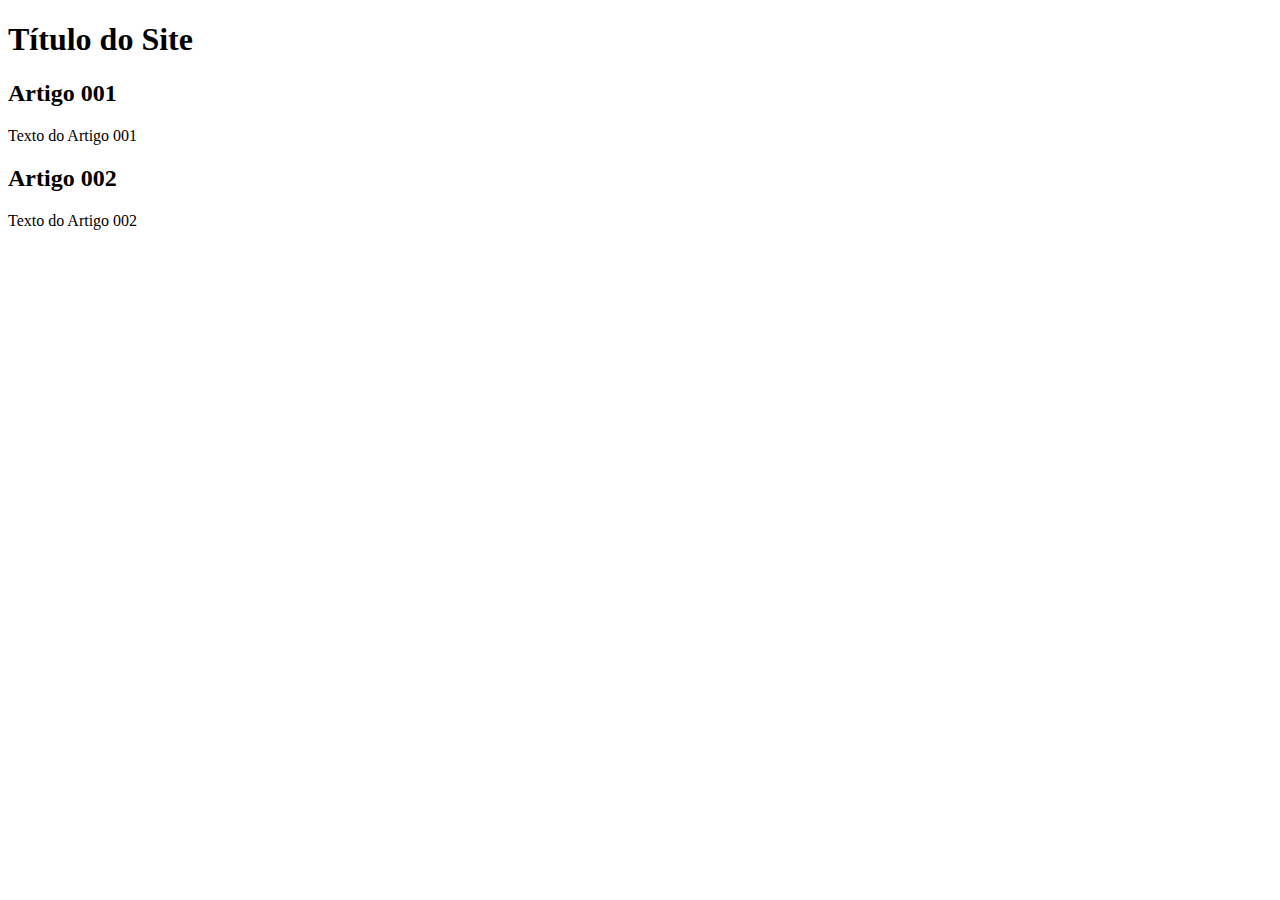
==== Site-Exemplo/index.html @ 9c2be555 "Update index.html" ====
<!DOCTYPE html>
<html lang="pt-br">
<head>
    <meta charset="UTF-8">
    <meta name="viewport" content="width=device-width, initial-scale=1.0">
    <title>TÍTULO DO SITE</title>
</head>
<body>
    <main>
        <header>
            <h1>Título do Site</h1>
        </header>
        <article>
            <h2>Artigo 001</h2>
            <p>Texto do Artigo 001</p>
        </article>
        <article>
            <h2>Artigo 002</h2>
            <p>Texto do Artigo 002</p>
        </article>
    </main>
</body>
</html>
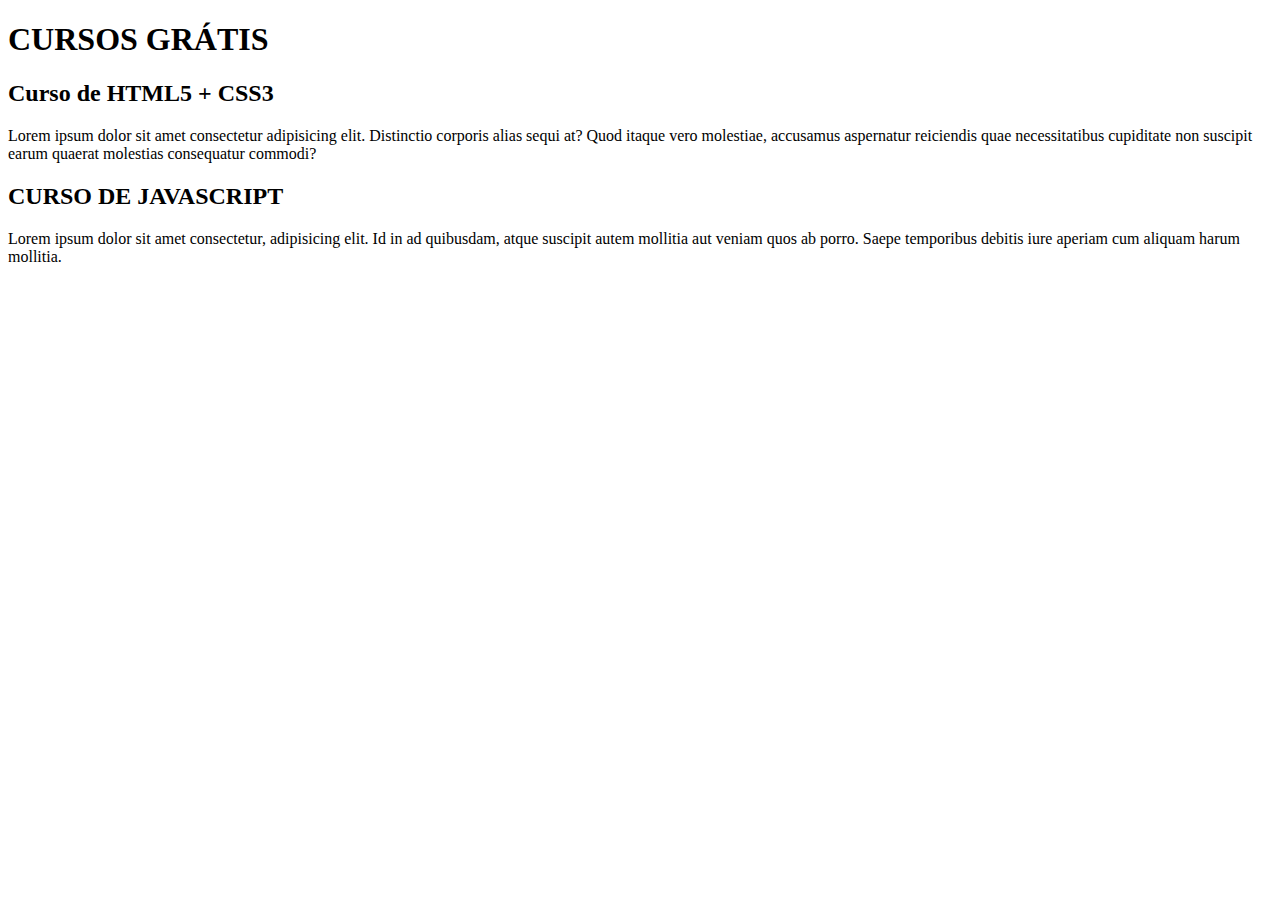
==== commit c6529049: "Update in 'Conteúdo' branch" ====
--- a/Site-Exemplo/index.html
+++ b/Site-Exemplo/index.html
@@ -3,20 +3,20 @@
 <head>
     <meta charset="UTF-8">
     <meta name="viewport" content="width=device-width, initial-scale=1.0">
-    <title>TÍTULO DO SITE</title>
+    <title></title>
 </head>
 <body>
     <main>
         <header>
-            <h1>Título do Site</h1>
+            <h1>CURSOS GRÁTIS</h1>
         </header>
         <article>
-            <h2>Artigo 001</h2>
-            <p>Texto do Artigo 001</p>
+            <h2>Curso de HTML5 + CSS3</h2>
+            <p>Lorem ipsum dolor sit amet consectetur adipisicing elit. Distinctio corporis alias sequi at? Quod itaque vero molestiae, accusamus aspernatur reiciendis quae necessitatibus cupiditate non suscipit earum quaerat molestias consequatur commodi?</p>
         </article>
         <article>
-            <h2>Artigo 002</h2>
-            <p>Texto do Artigo 002</p>
+            <h2>CURSO DE JAVASCRIPT</h2>
+            <p>Lorem ipsum dolor sit amet consectetur, adipisicing elit. Id in ad quibusdam, atque suscipit autem mollitia aut veniam quos ab porro. Saepe temporibus debitis iure aperiam cum aliquam harum mollitia.</p>
         </article>
     </main>
 </body>
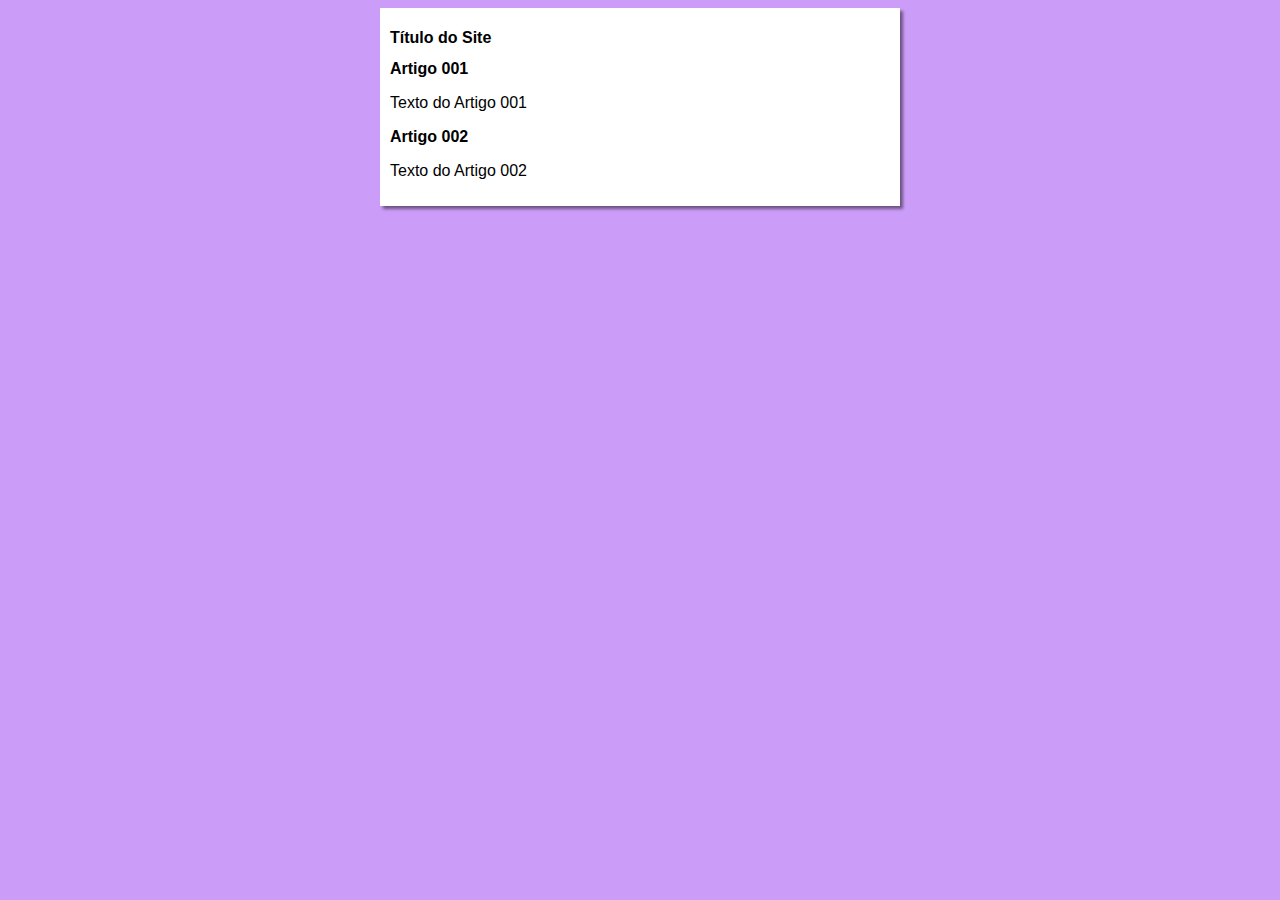
==== commit 3f33ca30: "Update in 'Desing' branch" ====
--- a/Site-Exemplo/index.html
+++ b/Site-Exemplo/index.html
@@ -3,20 +3,21 @@
 <head>
     <meta charset="UTF-8">
     <meta name="viewport" content="width=device-width, initial-scale=1.0">
-    <title></title>
+    <title>TÍTULO DO SITE</title>
+    <link rel="stylesheet" href="estilos/style.css">
 </head>
 <body>
     <main>
         <header>
-            <h1>CURSOS GRÁTIS</h1>
+            <h1>Título do Site</h1>
         </header>
         <article>
-            <h2>Curso de HTML5 + CSS3</h2>
-            <p>Lorem ipsum dolor sit amet consectetur adipisicing elit. Distinctio corporis alias sequi at? Quod itaque vero molestiae, accusamus aspernatur reiciendis quae necessitatibus cupiditate non suscipit earum quaerat molestias consequatur commodi?</p>
+            <h2>Artigo 001</h2>
+            <p>Texto do Artigo 001</p>
         </article>
         <article>
-            <h2>CURSO DE JAVASCRIPT</h2>
-            <p>Lorem ipsum dolor sit amet consectetur, adipisicing elit. Id in ad quibusdam, atque suscipit autem mollitia aut veniam quos ab porro. Saepe temporibus debitis iure aperiam cum aliquam harum mollitia.</p>
+            <h2>Artigo 002</h2>
+            <p>Texto do Artigo 002</p>
         </article>
     </main>
 </body>
--- a/Site-Exemplo/estilos/style.css
+++ b/Site-Exemplo/estilos/style.css
@@ -0,0 +1,17 @@
+* {
+    font-family: Arial, Helvetica, sans-serif;
+    font-size: 16px;
+}
+
+body{
+    background-color: rgb(204, 157, 248);
+
+}
+
+main{
+    background-color: white;
+    width: 500px;
+    margin: auto;
+    padding: 10px;
+    box-shadow: 3px 3px 3px rgba(0, 0, 0, 0.473);
+}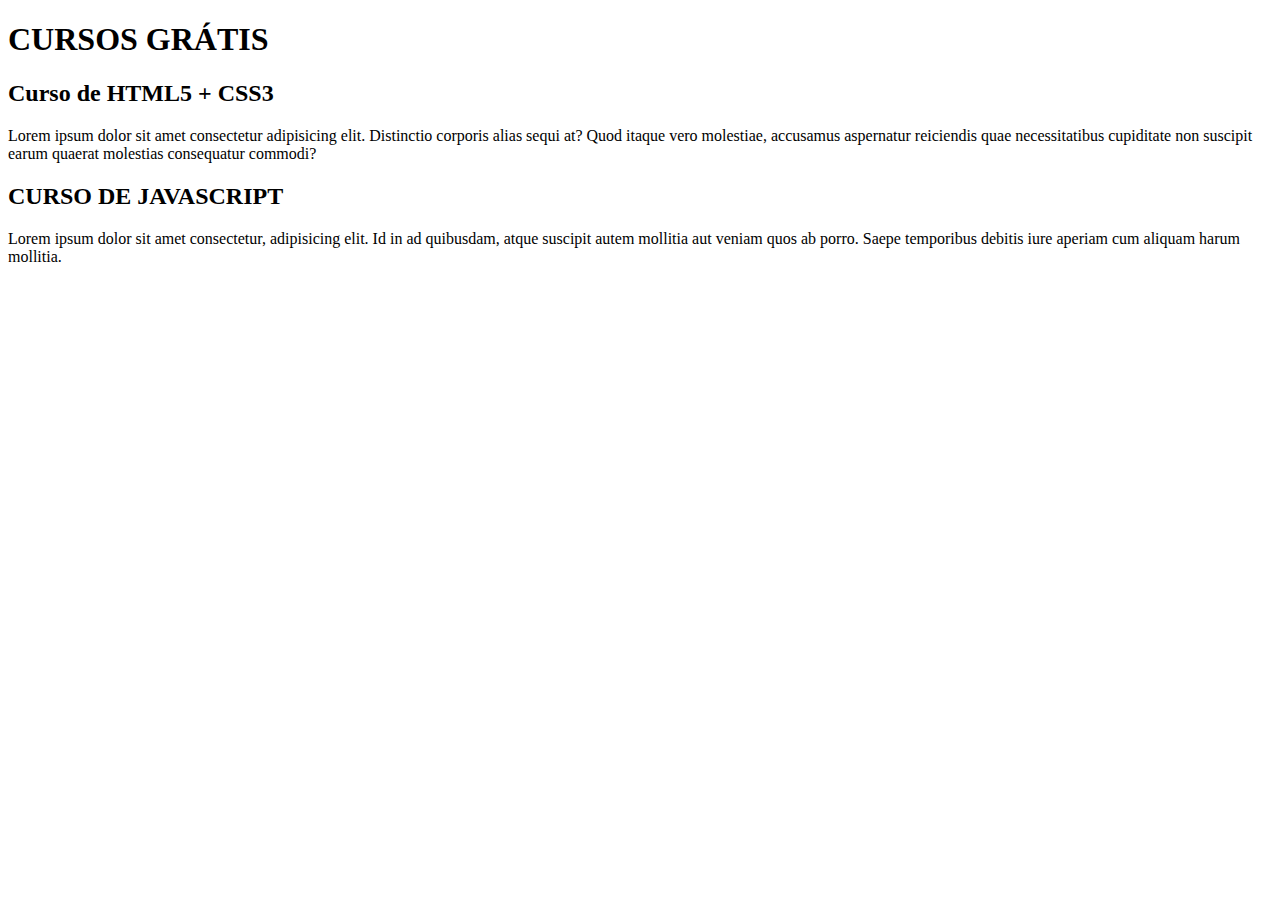
==== commit 14f416ce: "Wrong update" ====
--- a/Site-Exemplo/index.html
+++ b/Site-Exemplo/index.html
@@ -3,21 +3,20 @@
 <head>
     <meta charset="UTF-8">
     <meta name="viewport" content="width=device-width, initial-scale=1.0">
-    <title>TÍTULO DO SITE</title>
-    <link rel="stylesheet" href="estilos/style.css">
+    <title>Site CursoeVideo</title>
 </head>
 <body>
     <main>
         <header>
-            <h1>Título do Site</h1>
+            <h1>CURSOS GRÁTIS</h1>
         </header>
         <article>
-            <h2>Artigo 001</h2>
-            <p>Texto do Artigo 001</p>
+            <h2>Curso de HTML5 + CSS3</h2>
+            <p>Lorem ipsum dolor sit amet consectetur adipisicing elit. Distinctio corporis alias sequi at? Quod itaque vero molestiae, accusamus aspernatur reiciendis quae necessitatibus cupiditate non suscipit earum quaerat molestias consequatur commodi?</p>
         </article>
         <article>
-            <h2>Artigo 002</h2>
-            <p>Texto do Artigo 002</p>
+            <h2>CURSO DE JAVASCRIPT</h2>
+            <p>Lorem ipsum dolor sit amet consectetur, adipisicing elit. Id in ad quibusdam, atque suscipit autem mollitia aut veniam quos ab porro. Saepe temporibus debitis iure aperiam cum aliquam harum mollitia.</p>
         </article>
     </main>
 </body>
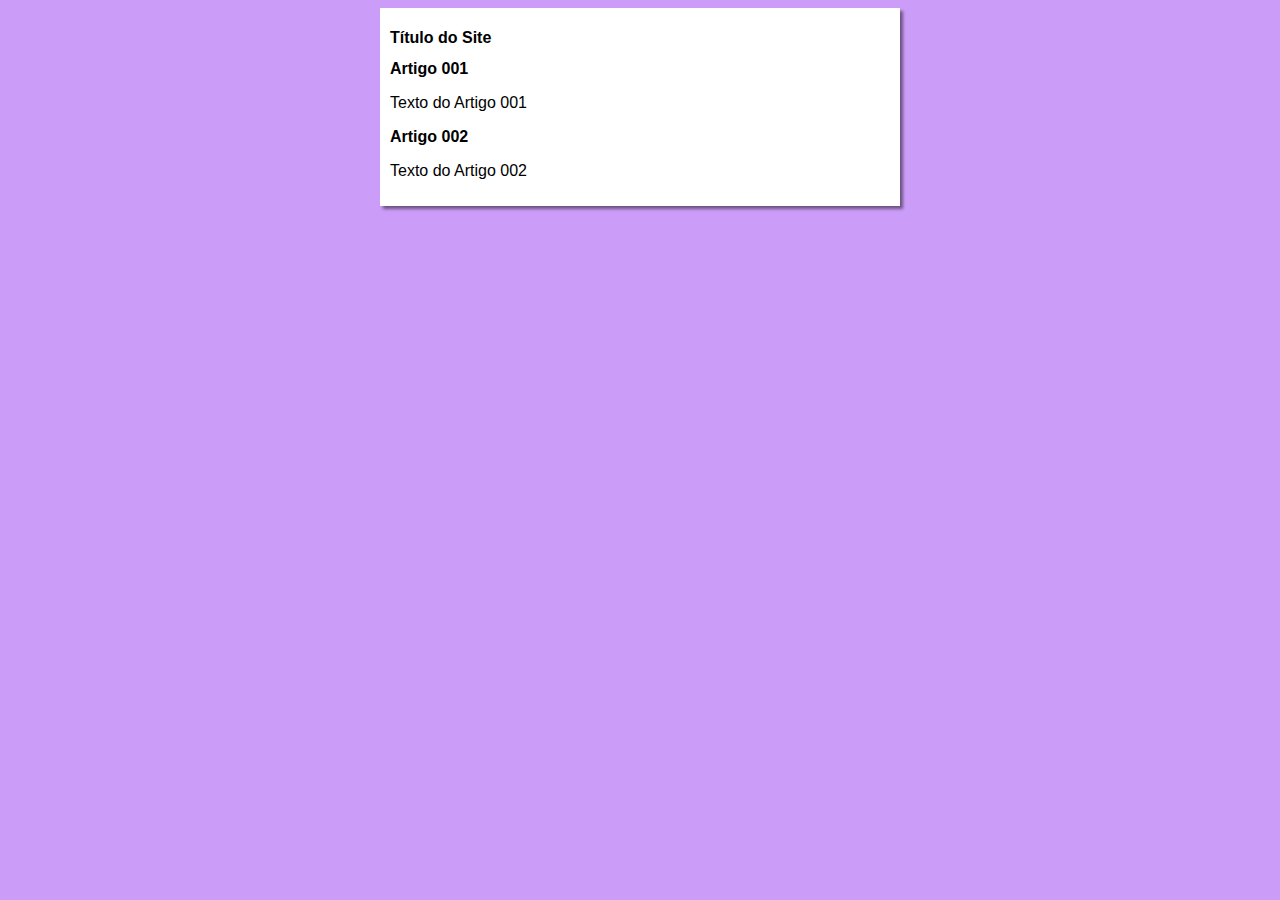
==== commit be95e530: "Update in 'title'" ====
--- a/Site-Exemplo/index.html
+++ b/Site-Exemplo/index.html
@@ -3,20 +3,21 @@
 <head>
     <meta charset="UTF-8">
     <meta name="viewport" content="width=device-width, initial-scale=1.0">
-    <title>Site CursoeVideo</title>
+    <title>SITE DO CURSO EM VÍDEO</title>
+    <link rel="stylesheet" href="estilos/style.css">
 </head>
 <body>
     <main>
         <header>
-            <h1>CURSOS GRÁTIS</h1>
+            <h1>Título do Site</h1>
         </header>
         <article>
-            <h2>Curso de HTML5 + CSS3</h2>
-            <p>Lorem ipsum dolor sit amet consectetur adipisicing elit. Distinctio corporis alias sequi at? Quod itaque vero molestiae, accusamus aspernatur reiciendis quae necessitatibus cupiditate non suscipit earum quaerat molestias consequatur commodi?</p>
+            <h2>Artigo 001</h2>
+            <p>Texto do Artigo 001</p>
         </article>
         <article>
-            <h2>CURSO DE JAVASCRIPT</h2>
-            <p>Lorem ipsum dolor sit amet consectetur, adipisicing elit. Id in ad quibusdam, atque suscipit autem mollitia aut veniam quos ab porro. Saepe temporibus debitis iure aperiam cum aliquam harum mollitia.</p>
+            <h2>Artigo 002</h2>
+            <p>Texto do Artigo 002</p>
         </article>
     </main>
 </body>
--- a/Site-Exemplo/estilos/style.css
+++ b/Site-Exemplo/estilos/style.css
@@ -0,0 +1,17 @@
+* {
+    font-family: Arial, Helvetica, sans-serif;
+    font-size: 16px;
+}
+
+body{
+    background-color: rgb(204, 157, 248);
+
+}
+
+main{
+    background-color: white;
+    width: 500px;
+    margin: auto;
+    padding: 10px;
+    box-shadow: 3px 3px 3px rgba(0, 0, 0, 0.473);
+}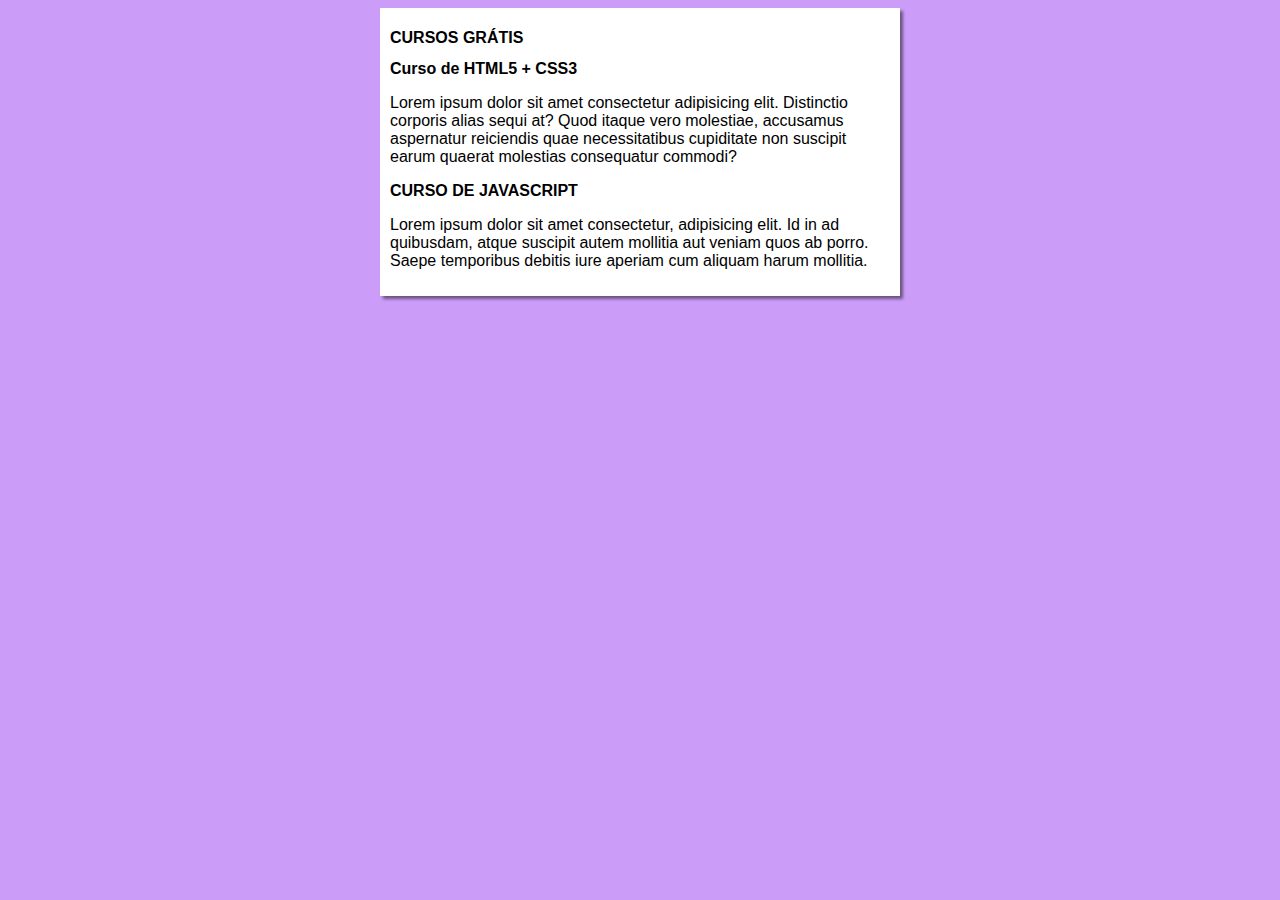
==== commit 92a2e097: "Merge branch 'Desing'" ====
--- a/Site-Exemplo/index.html
+++ b/Site-Exemplo/index.html
@@ -9,15 +9,15 @@
 <body>
     <main>
         <header>
-            <h1>Título do Site</h1>
+            <h1>CURSOS GRÁTIS</h1>
         </header>
         <article>
-            <h2>Artigo 001</h2>
-            <p>Texto do Artigo 001</p>
+            <h2>Curso de HTML5 + CSS3</h2>
+            <p>Lorem ipsum dolor sit amet consectetur adipisicing elit. Distinctio corporis alias sequi at? Quod itaque vero molestiae, accusamus aspernatur reiciendis quae necessitatibus cupiditate non suscipit earum quaerat molestias consequatur commodi?</p>
         </article>
         <article>
-            <h2>Artigo 002</h2>
-            <p>Texto do Artigo 002</p>
+            <h2>CURSO DE JAVASCRIPT</h2>
+            <p>Lorem ipsum dolor sit amet consectetur, adipisicing elit. Id in ad quibusdam, atque suscipit autem mollitia aut veniam quos ab porro. Saepe temporibus debitis iure aperiam cum aliquam harum mollitia.</p>
         </article>
     </main>
 </body>
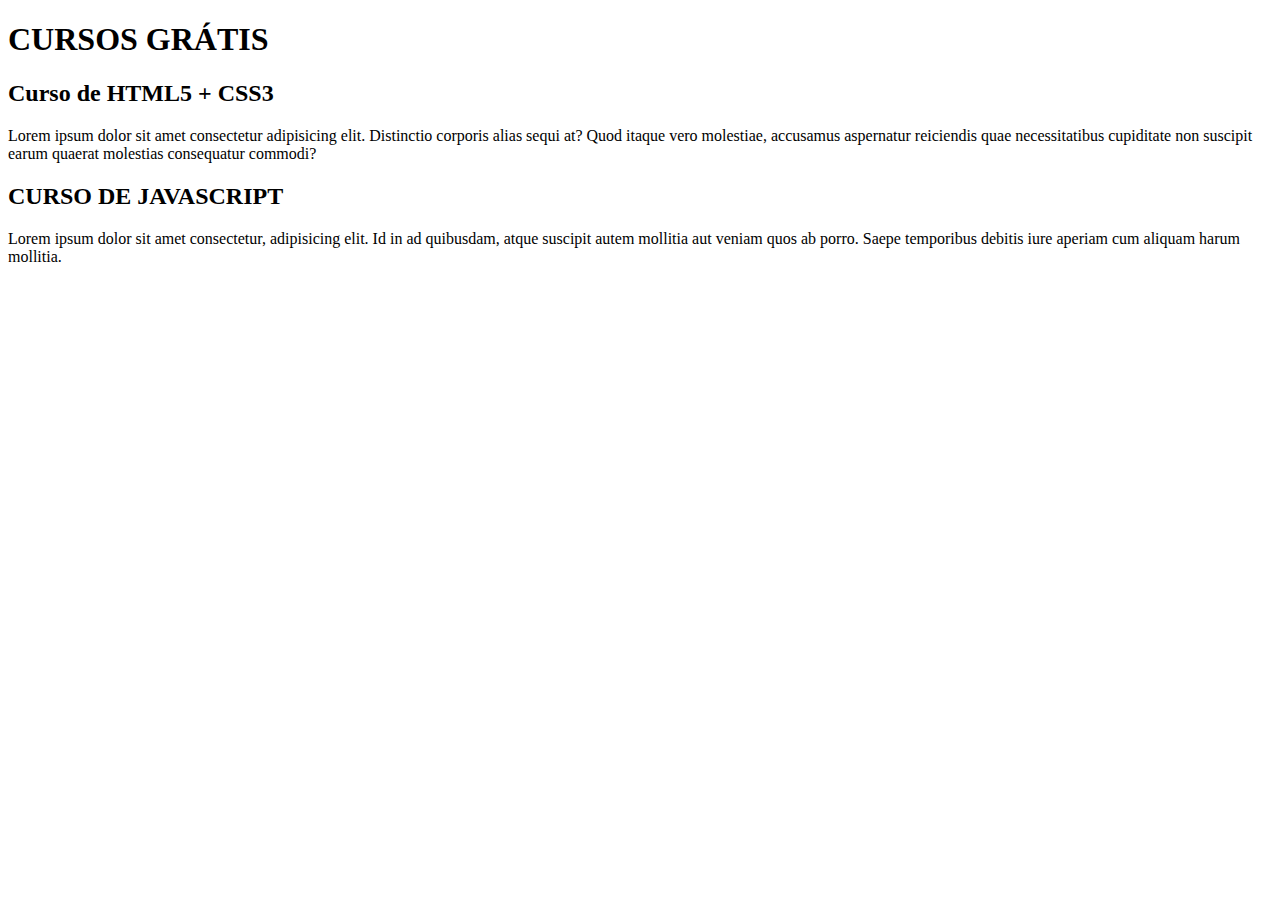
==== commit 095e63b4: "Update index.html" ====
--- a/Site-Exemplo/index.html
+++ b/Site-Exemplo/index.html
@@ -4,7 +4,7 @@
     <meta charset="UTF-8">
     <meta name="viewport" content="width=device-width, initial-scale=1.0">
     <title>SITE DO CURSO EM VÍDEO</title>
-    <link rel="stylesheet" href="estilos/style.css">
+    <link rel="stylesheet" href="Estilos/style.css">
 </head>
 <body>
     <main>
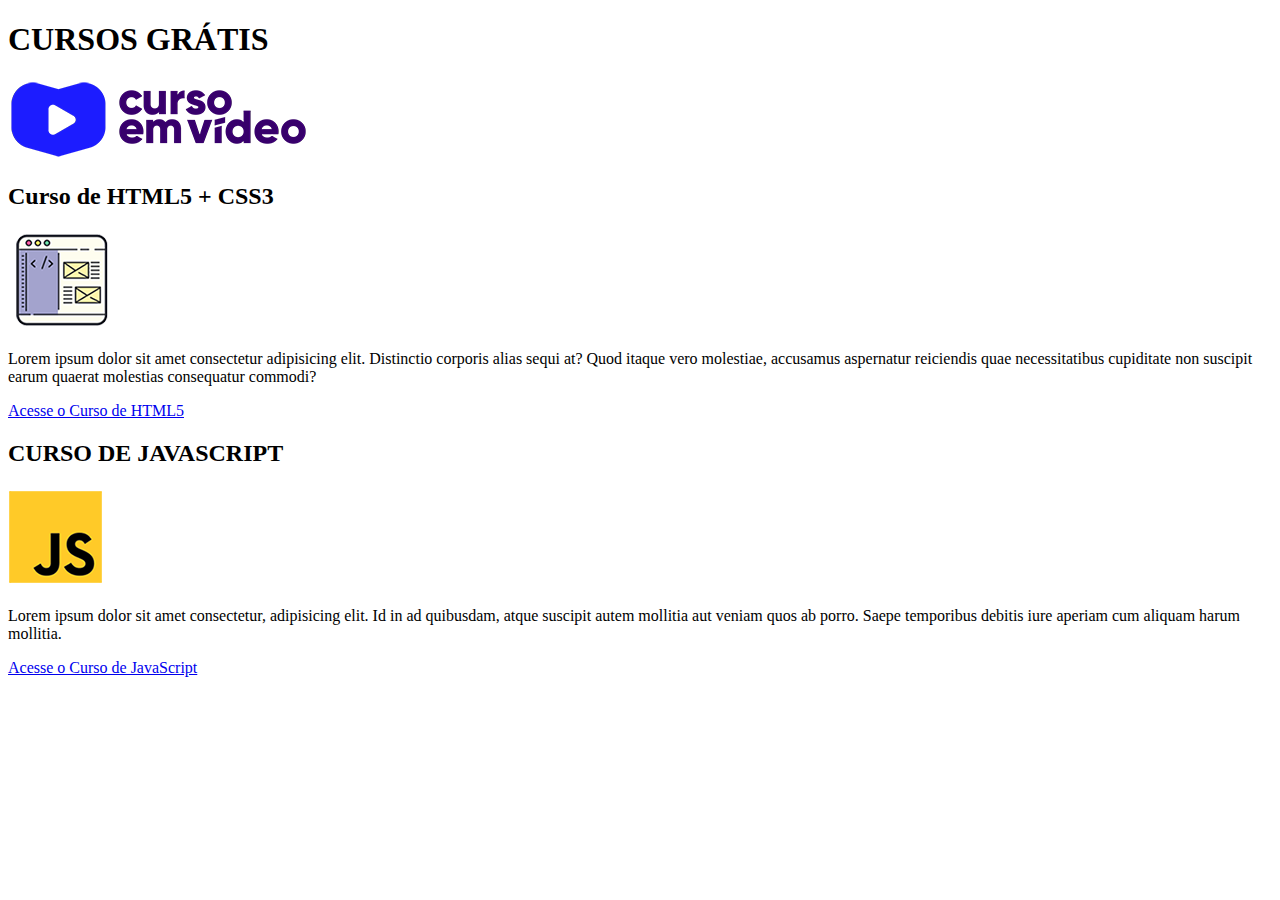
==== commit fd690321: "Update 'site'" ====
--- a/Site-Exemplo/index.html
+++ b/Site-Exemplo/index.html
@@ -10,14 +10,19 @@
     <main>
         <header>
             <h1>CURSOS GRÁTIS</h1>
+            <img src="Imagens/curso-em-video-cor.png" alt="CURSO em VÍDEO">
         </header>
         <article>
             <h2>Curso de HTML5 + CSS3</h2>
+            <img class="lado" src="Imagens/curso-html-css.png" alt="HTML">
             <p>Lorem ipsum dolor sit amet consectetur adipisicing elit. Distinctio corporis alias sequi at? Quod itaque vero molestiae, accusamus aspernatur reiciendis quae necessitatibus cupiditate non suscipit earum quaerat molestias consequatur commodi?</p>
+            <p><a href="curso-html.html">Acesse o Curso de HTML5</a></p>
         </article>
         <article>
             <h2>CURSO DE JAVASCRIPT</h2>
+            <img class="lado" src="Imagens/curso-javascript.png" alt="JS">
             <p>Lorem ipsum dolor sit amet consectetur, adipisicing elit. Id in ad quibusdam, atque suscipit autem mollitia aut veniam quos ab porro. Saepe temporibus debitis iure aperiam cum aliquam harum mollitia.</p>
+            <p><a href="curso-js.html">Acesse o Curso de JavaScript</a></p>
         </article>
     </main>
 </body>
